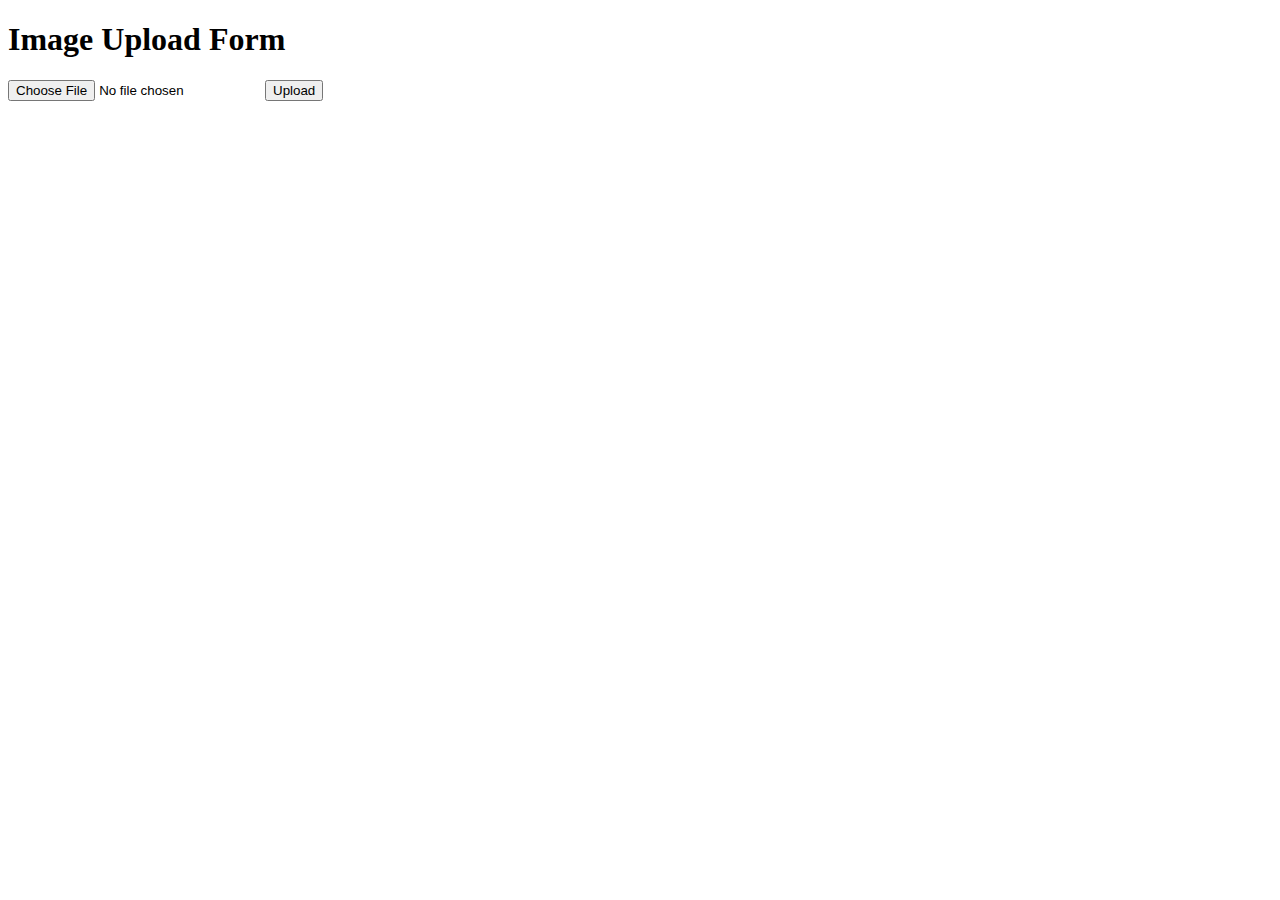
==== webapp/index.html @ 8a5bf5c2 "web app added. backend working well. image not showing in the html" ====
<!DOCTYPE html>
<html lang="en">
<head>
    <meta charset="UTF-8">
    <title>Image Upload Form</title>
</head>
<body>
    <h1>Image Upload Form</h1>
    <form id="upload_form" enctype="multipart/form-data">
        <input type="file" name="file">
        <button type="submit">Upload</button>
    </form>

    <div id="image_preview"></div>
    <div id="text_from_ocr"></div>
    <script>
        async function uploadImage() {

            const form = document.getElementById("upload_form");
            const formData = new FormData(form);
            console.log("uploading to server");

            try {
                const response = await fetch("http://127.0.0.1:8000/ocr/", {
                    method: "POST",
                    body: formData,
                });
                console.log(response);

                const result = await response.json();
                console.log(result.status);
                console.log(result.text);
                document.getElementById("image_preview").innerHTML = `<img src="data:image/png;base64,${result.image_url}">`;
                document.getElementById("text_from_ocr").innerText = result.text;
            } catch (error) {
                console.error("Error:", error);
            }
        }

        document.addEventListener("DOMContentLoaded", () => {
            document.querySelector("#upload_form").addEventListener("submit", (e) => {
                e.preventDefault();
                uploadImage();
            });
        });
    </script>
</body>
</html>
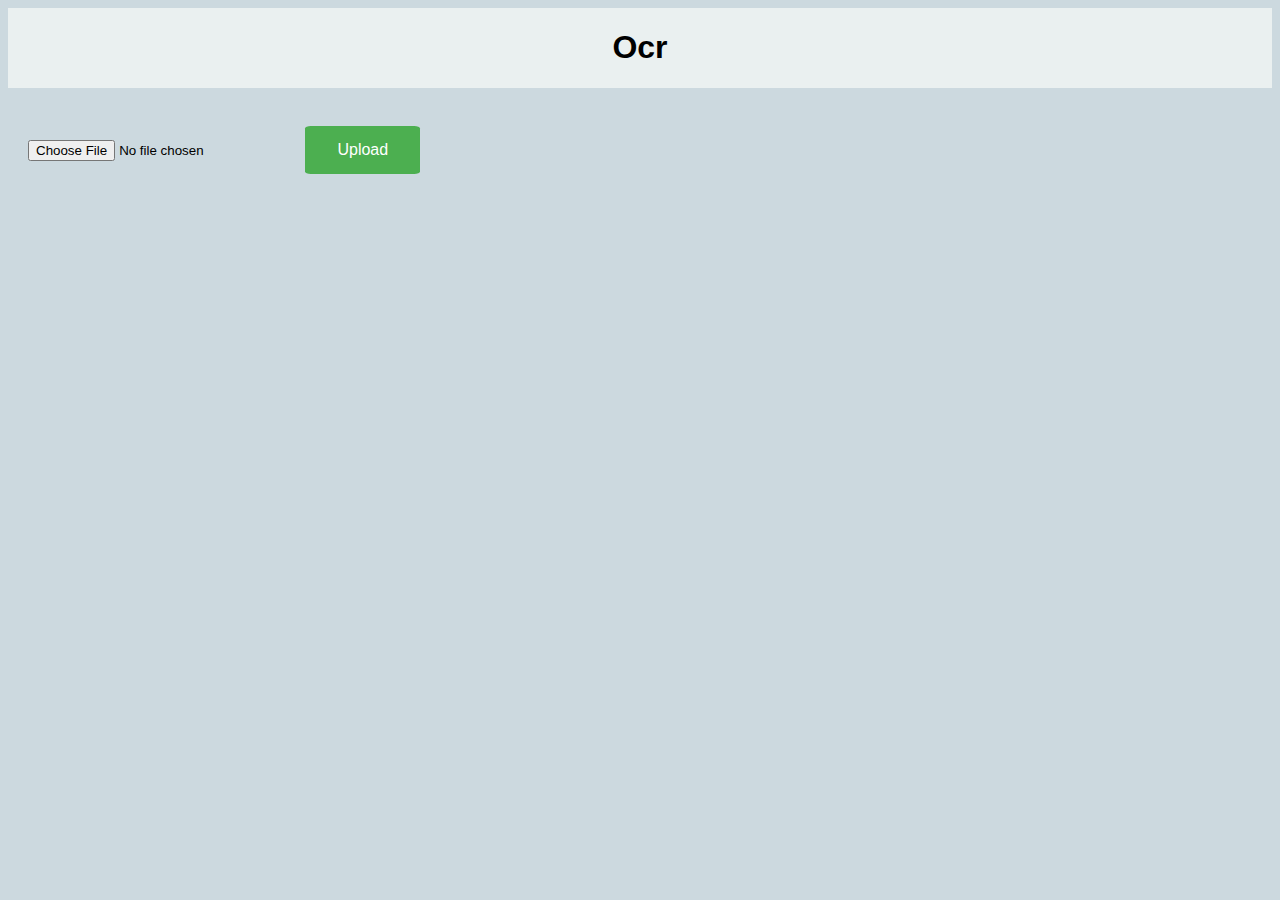
==== commit 7af6d6cb: "frontend working perfectly after i removed image preview feature" ====
--- a/webapp/index.html
+++ b/webapp/index.html
@@ -2,20 +2,22 @@
 <html lang="en">
 <head>
     <meta charset="UTF-8">
-    <title>Image Upload Form</title>
+    <title>Ocr</title>
+    <link rel="stylesheet" href="styles.css">
 </head>
 <body>
-    <h1>Image Upload Form</h1>
-    <form id="upload_form" enctype="multipart/form-data">
-        <input type="file" name="file">
-        <button type="submit">Upload</button>
-    </form>
-
+    <div id="header"><h1>Ocr</h1></div>
+    
+    <div id="form">
+        <form id="upload_form" enctype="multipart/form-data">
+            <input type="file" name="file">
+            <button type="submit">Upload</button>
+        </form>
+    </div>
     <div id="image_preview"></div>
     <div id="text_from_ocr"></div>
     <script>
         async function uploadImage() {
-
             const form = document.getElementById("upload_form");
             const formData = new FormData(form);
             console.log("uploading to server");
@@ -23,15 +25,23 @@
             try {
                 const response = await fetch("http://127.0.0.1:8000/ocr/", {
                     method: "POST",
+                    
                     body: formData,
                 });
                 console.log(response);
-
+                console.log(response.status);
                 const result = await response.json();
-                console.log(result.status);
-                console.log(result.text);
-                document.getElementById("image_preview").innerHTML = `<img src="data:image/png;base64,${result.image_url}">`;
-                document.getElementById("text_from_ocr").innerText = result.text;
+                console.log(result);
+                if(response.status === 404){
+                    console.log("failed");
+                    console.log(result.detail);
+                }
+                else{
+                    console.log("success");
+                    console.log(result.text);
+                    console.log(result.image_url);
+                    document.getElementById("text_from_ocr").innerHTML = `<h2>Text from image</h2><p>${result.text}</p>`;
+                }
             } catch (error) {
                 console.error("Error:", error);
             }
--- a/webapp/styles.css
+++ b/webapp/styles.css
@@ -0,0 +1,47 @@
+body{
+    display: flex;
+    justify-content: center;
+    flex-direction: column;
+    align-items: center;
+    background-color: rgb(204, 217, 223);
+    font-family: Arial, Helvetica, sans-serif;
+}
+
+#header{
+    background-color: rgb(234, 240, 240);
+    width: 100%;
+    text-align: center;
+    margin-bottom: 2rem;
+}
+
+#form{
+    width: 100%;
+}
+
+#text_from_ocr{
+    text-shadow: 1px 1px 1px black;
+    font-weight: semi-bold;
+}
+
+button{
+    background-color: #4CAF50; /* Green */
+    border: none;
+    color: white;
+    padding: 15px 32px;
+    text-align: center;
+    text-decoration: none;
+    display: inline-block;
+    font-size: 16px;
+    border-radius: 5%;
+}
+
+button:hover {
+    background-color: #4c7c4d;
+    box-shadow: black 1px 1px 1px;
+}
+
+input{
+    padding: 12px 20px;
+    margin: 8px 0;
+    box-sizing: border-box;
+}